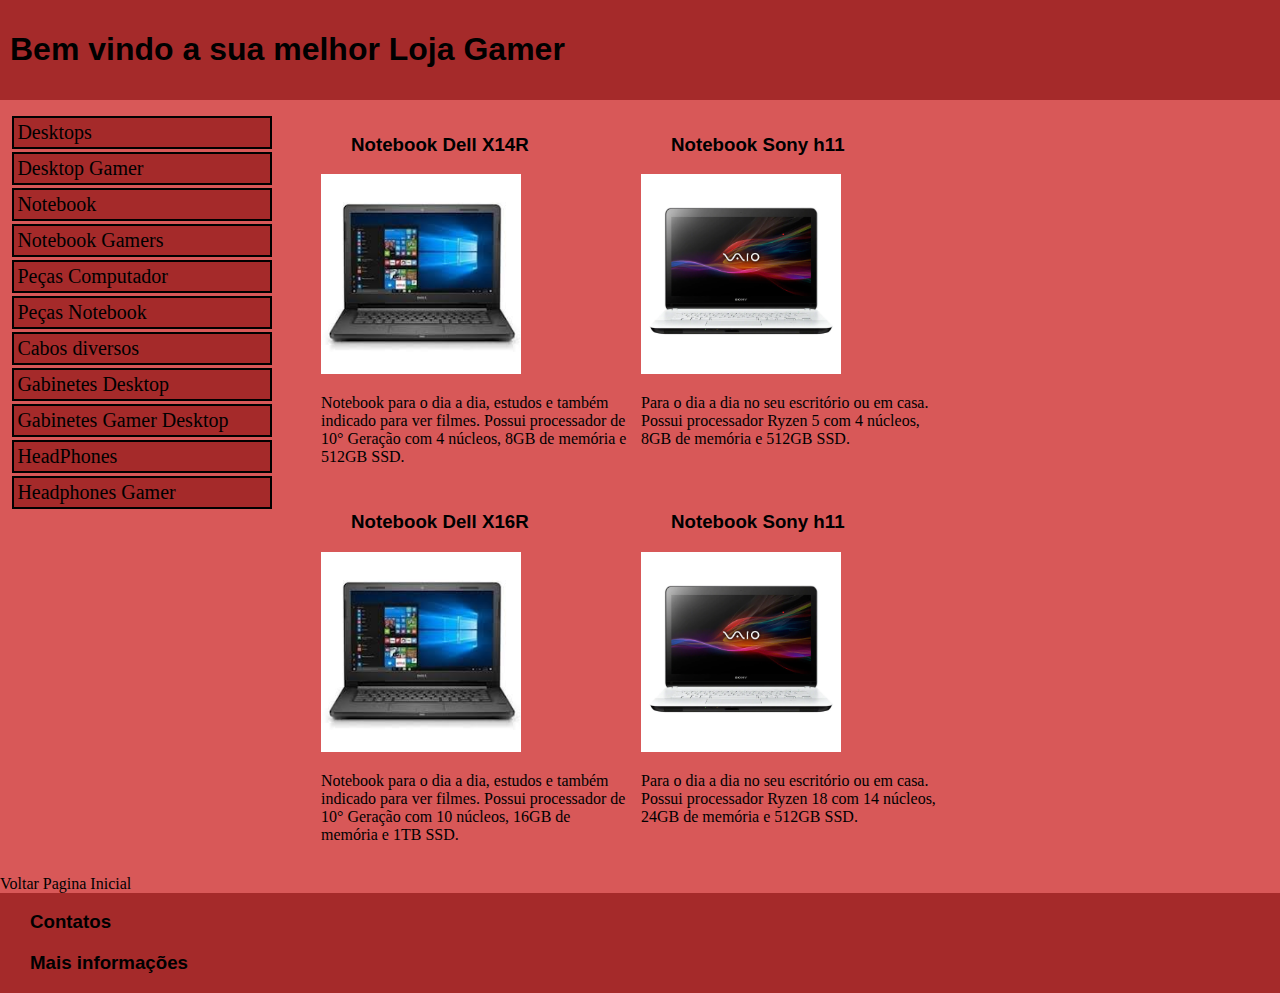
==== vendas.html @ dd9870b4 "Crie um site basico" ====
<!DOCTYPE html>
<html lang="pt-br">
<head>
    <meta charset="UTF-8">
    <meta http-equiv="X-UA-Compatible" content="IE=edge">
    <meta name="viewport" content="width=device-width, initial-scale=1.0">
    <title>Site de vendas v1</title>
    <link rel="stylesheet" href="/estilo1.css">
</head>
<body>
    <header>
        <h1>Bem vindo a sua melhor Loja Gamer</h1>
    </header>
    <main>
        <section class="listaPrincipal">
            <article>
                <ul>
                    <li>Desktops</li>
                    <li>Desktop Gamer</li>
                    <li>Notebook</li>
                    <li>Notebook Gamers</li>
                    <li>Peças Computador</li>
                    <li>Peças Notebook</li>
                    <li>Cabos diversos</li>
                    <li>Gabinetes Desktop</li>
                    <li>Gabinetes Gamer Desktop</li>
                    <li>HeadPhones</li>
                    <li>Headphones Gamer</li>
                </ul>
            </article>
        </section>
        <section  role class="listaTemporaria">
            <article class="itens">
                <h3>Notebook Dell X14R</h3>
                <img src="/dellx14r.jfif" width="200" height="200">
                <p>Notebook para o dia a dia, estudos e também 
                    indicado para ver filmes. Possui processador
                    de 10° Geração com 4 núcleos, 8GB de memória e 512GB
                    SSD.
            </article>
            <article class="itens">
                <h3>Notebook Sony h11</h3>
                <img src="/sony.png" width="200px" height="200px">
                <p>Para o dia a dia no seu escritório ou em casa.
                    Possui processador Ryzen 5 com 4 núcleos, 8GB de memória e 512GB SSD. 
            </article>
            <article class="itens">
                <h3>Notebook Dell X16R</h3>
                <img src="/dellx14r.jfif" width="200px" height="200px">
                <p>Notebook para o dia a dia, estudos e também 
                    indicado para ver filmes. Possui processador
                    de 10° Geração com 10 núcleos, 16GB de memória e 1TB
                    SSD.
            </article>
            <article class="itens">
                <h3>Notebook Sony h11</h3>
                <img src="/sony.png" width="200px" height="200px">
                <p>Para o dia a dia no seu escritório ou em casa.
                    Possui processador Ryzen 18 com 14 núcleos, 24GB de memória e 512GB SSD. 
            </article>
            
        </section>
    </main>
    <a href="/vendas.html"> Voltar Pagina Inicial</a>
    <footer>
        <h3><a href="...">Contatos</a></h3>
        <h3><a href="...">Mais informações</a></h3>
    </footer>
</body>
</html>
---- estilo1.css ----
body{
    background-color: rgb(216, 88, 88);
    margin: 0px 0px 0px 0px;
    display: grid;
}
header{
    background-color: brown;
    font-family: arial;
    padding:10px;
    max-width: 100%;
}
main{
    display: flex;
}

.listaTemporaria{
    display: grid;
    margin: 10px;
    grid-template-columns: 50% 50%;
    width: 50%;
}
.itens{
    margin:5px;
    
}
ul{
    list-style-type:none;
    position: relative;
    right:10%;
}
li{
    background-color: brown;
    margin: 3px;
    padding: 3px;
    width: 250px;
    font-family: agency fb;
    font-size: 20px;
    border:2px solid;
}
li:hover{
    background-color: rgb(117, 14, 14);
    font-size:25px;

}
footer{
    background-color: brown;
}
h3{
    font-family: arial;
    margin-left: 30px;
}
a{
    text-decoration: none;
    color: black;
}
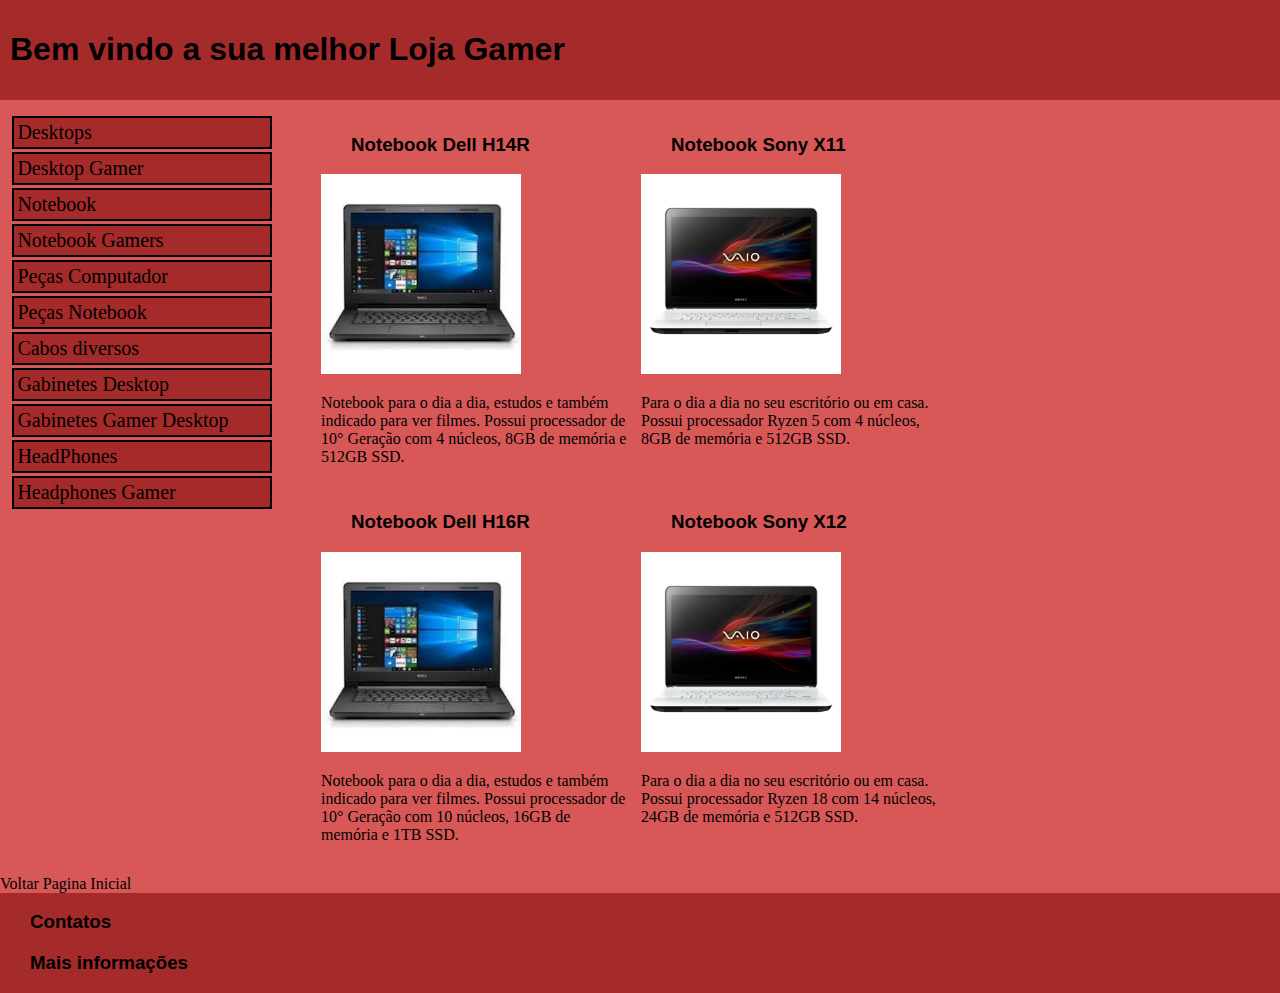
==== commit 88628f89: "alterei nomes itens" ====
--- a/vendas.html
+++ b/vendas.html
@@ -31,7 +31,7 @@
         </section>
         <section  role class="listaTemporaria">
             <article class="itens">
-                <h3>Notebook Dell X14R</h3>
+                <h3>Notebook Dell H14R</h3>
                 <img src="/dellx14r.jfif" width="200" height="200">
                 <p>Notebook para o dia a dia, estudos e também 
                     indicado para ver filmes. Possui processador
@@ -39,13 +39,13 @@
                     SSD.
             </article>
             <article class="itens">
-                <h3>Notebook Sony h11</h3>
+                <h3>Notebook Sony X11</h3>
                 <img src="/sony.png" width="200px" height="200px">
                 <p>Para o dia a dia no seu escritório ou em casa.
                     Possui processador Ryzen 5 com 4 núcleos, 8GB de memória e 512GB SSD. 
             </article>
             <article class="itens">
-                <h3>Notebook Dell X16R</h3>
+                <h3>Notebook Dell H16R</h3>
                 <img src="/dellx14r.jfif" width="200px" height="200px">
                 <p>Notebook para o dia a dia, estudos e também 
                     indicado para ver filmes. Possui processador
@@ -53,7 +53,7 @@
                     SSD.
             </article>
             <article class="itens">
-                <h3>Notebook Sony h11</h3>
+                <h3>Notebook Sony X12</h3>
                 <img src="/sony.png" width="200px" height="200px">
                 <p>Para o dia a dia no seu escritório ou em casa.
                     Possui processador Ryzen 18 com 14 núcleos, 24GB de memória e 512GB SSD. 
